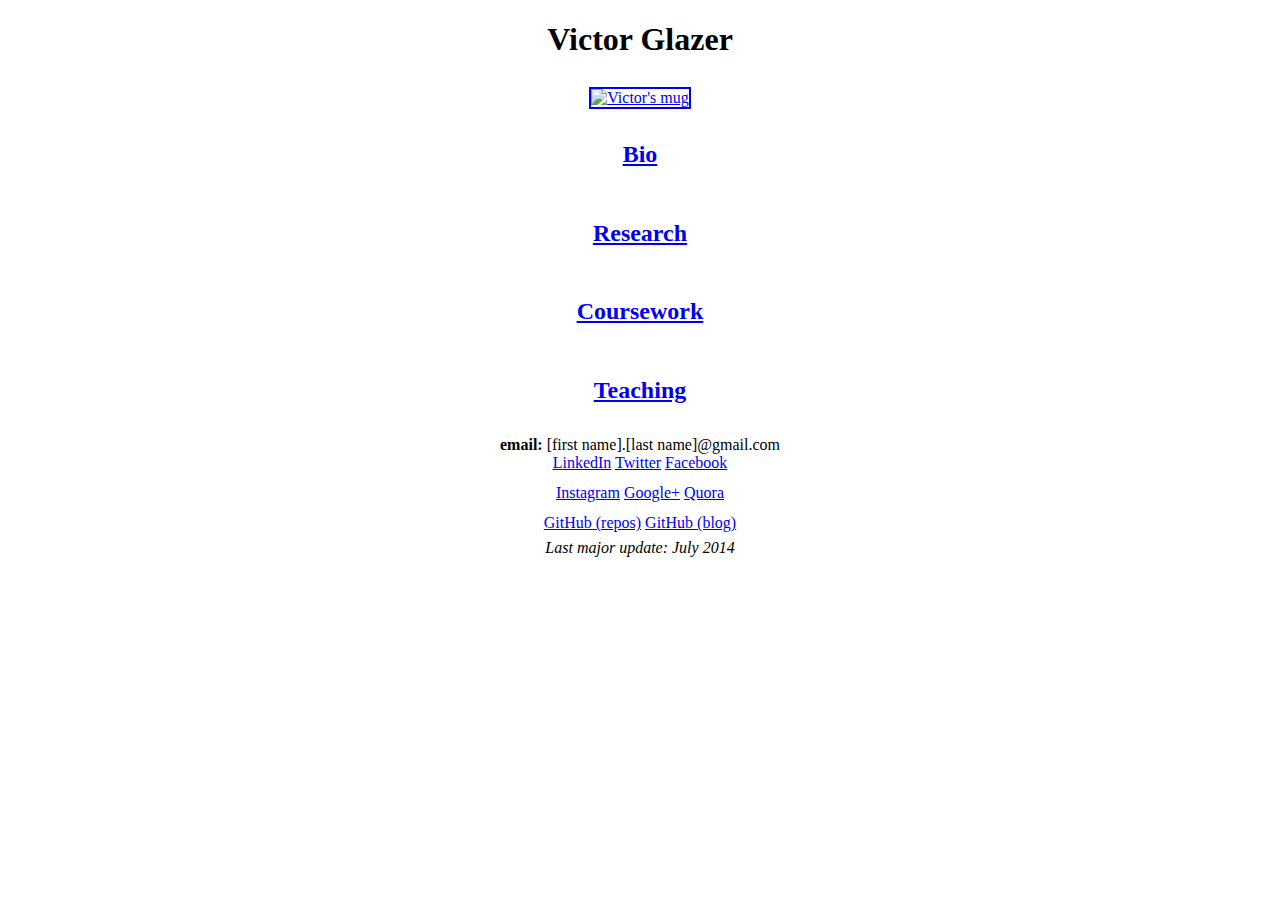
==== index.html @ 0b30ec91 "Updated email" ====
<!DOCTYPE HTML>
<html> 
    <head>
        <title> Victor Glazer [Main]</title>
        <link rel="shortcut icon" href="images/glider.ico">
    <meta charset="utf-8">
    <link href="http://fonts.googleapis.com/css?family=Source+Sans+Pro:400,400italic,700,900" rel="stylesheet">
    <script src="escape-velocity/js/jquery-1.9.1.min.js"></script>
    <script src="escape-velocity/css/5grid/init.js?use=mobile,desktop,1000px&amp;mobileUI=1&amp;mobileUI.theme=none&amp;mobileUI.titleBarHeight=0"></script>
    <script src="escape-velocity/js/jquery.dropotron-1.2.js"></script>
    <script src="escape-velocity/js/init.js"></script>
    <noscript>
    <link rel="stylesheet" href="escape-velocity/css/5grid/core.css">
    <link rel="stylesheet" href="escape-velocity/css/5grid/core-desktop.css">
    <link rel="stylesheet" href="escape-velocity/css/5grid/core-1200px.css">
    <link rel="stylesheet" href="escape-velocity/css/5grid/core-noscript.css">
    <link rel="stylesheet" href="escape-velocity/css/style.css">
    <link rel="stylesheet" href="escape-velocity/css/style-desktop.css">
    </noscript>
    </head>
<body class="homepage"> 
<h1 align="center">Victor Glazer</h1>
<table class="main" cellpadding="5" align="center">
<tbody>
<tr>
    <td align="center"><a href="images/mathishard.jpg">
       <img src="images/HenryAndVictor.jpg" 
            title="Victor's mug"
            alt="Victor's mug"
	    width="130"
            height="130" 
            border="2"></a>
    </td> 
</tr>
<tr>
    <td align="center">
        <h2><a class="big" href="bio.html">Bio</a></h2>
    </td>
</tr>
<tr>
    <td align="center">
        <h2><a class="big" href="research.html">Research</a></h2>
    </td>
</tr>
<tr>
    <td align="center">
        <h2><a class="big" href="courses.html">Coursework</a></h2>
    </td>
</tr>
<tr>
    <td align="center">
        <h2><a class="big" href="ta.html">Teaching</a></h2>
    </td>
</tr>
<tr>
   <td align="center">
       <b>email:</b> [first name].[last name]@gmail.com<br>
       <a class="link" href="http://www.linkedin.com/in/victorglazer">LinkedIn</a> 
       <a class="link" href="https://twitter.com/VictorGlazer">Twitter</a> 
       <a class="link" href="https://www.facebook.com/victor.glazer.7">Facebook</a> 
</tr>
<tr>
    <td align="center">
       <a class="link" href="https://www.instagram.com/victor.glazer">Instagram</a>
       <a class="link" href="https://plus.google.com/+VictorGlazer/posts">Google+</a>
       <a class="link" href="https://www.quora.com/profile/Victor-Glazer">Quora</a>
    </td>
<tr>
    <td align="center">
       <a class="link" href="https://github.com/vglazer">GitHub (repos)</a>
       <a class="link" href="https://vglazer.github.com">GitHub (blog)</a>
</tr>
</tbody>
</table>

<div align="center"><i>Last major update: July 2014</i></div>

</body> 
</html>
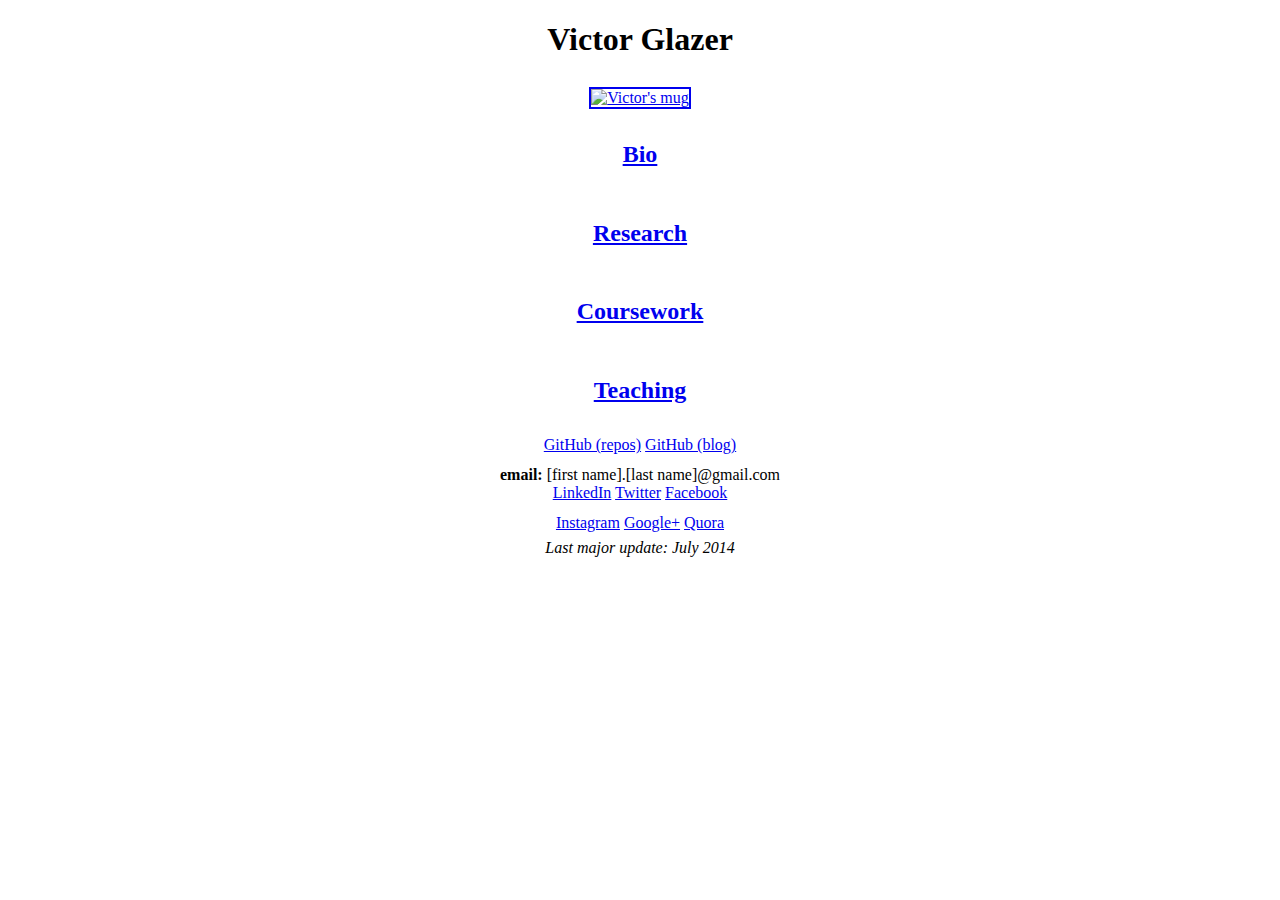
==== commit 71264d57: "Re-arranged social media links" ====
--- a/index.html
+++ b/index.html
@@ -53,11 +53,18 @@
     </td>
 </tr>
 <tr>
+    <td align="center">
+       <a class="link" href="https://github.com/vglazer">GitHub (repos)</a>
+       <a class="link" href="https://vglazer.github.com">GitHub (blog)</a>
+    </td>
+</tr>
+<tr>
    <td align="center">
        <b>email:</b> [first name].[last name]@gmail.com<br>
        <a class="link" href="http://www.linkedin.com/in/victorglazer">LinkedIn</a> 
        <a class="link" href="https://twitter.com/VictorGlazer">Twitter</a> 
        <a class="link" href="https://www.facebook.com/victor.glazer.7">Facebook</a> 
+   </td>
 </tr>
 <tr>
     <td align="center">
@@ -65,10 +72,6 @@
        <a class="link" href="https://plus.google.com/+VictorGlazer/posts">Google+</a>
        <a class="link" href="https://www.quora.com/profile/Victor-Glazer">Quora</a>
     </td>
-<tr>
-    <td align="center">
-       <a class="link" href="https://github.com/vglazer">GitHub (repos)</a>
-       <a class="link" href="https://vglazer.github.com">GitHub (blog)</a>
 </tr>
 </tbody>
 </table>
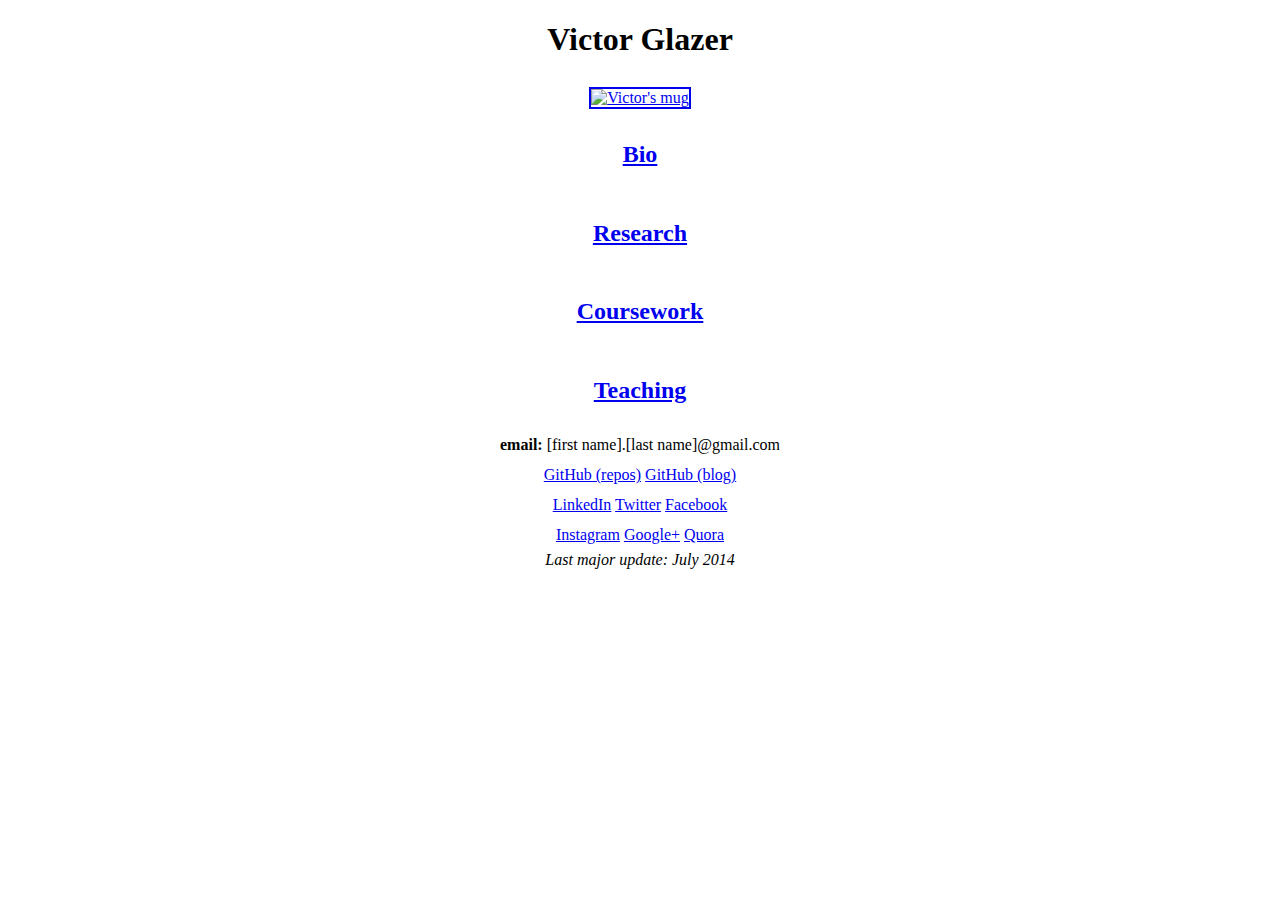
==== commit 7a6a4f03: "Re-arranged social media links" ====
--- a/index.html
+++ b/index.html
@@ -54,13 +54,17 @@
 </tr>
 <tr>
     <td align="center">
+       <b>email:</b> [first name].[last name]@gmail.com
+    </td>
+</tr>
+<tr>
+    <td align="center">
        <a class="link" href="https://github.com/vglazer">GitHub (repos)</a>
        <a class="link" href="https://vglazer.github.com">GitHub (blog)</a>
     </td>
 </tr>
 <tr>
    <td align="center">
-       <b>email:</b> [first name].[last name]@gmail.com<br>
        <a class="link" href="http://www.linkedin.com/in/victorglazer">LinkedIn</a> 
        <a class="link" href="https://twitter.com/VictorGlazer">Twitter</a> 
        <a class="link" href="https://www.facebook.com/victor.glazer.7">Facebook</a> 
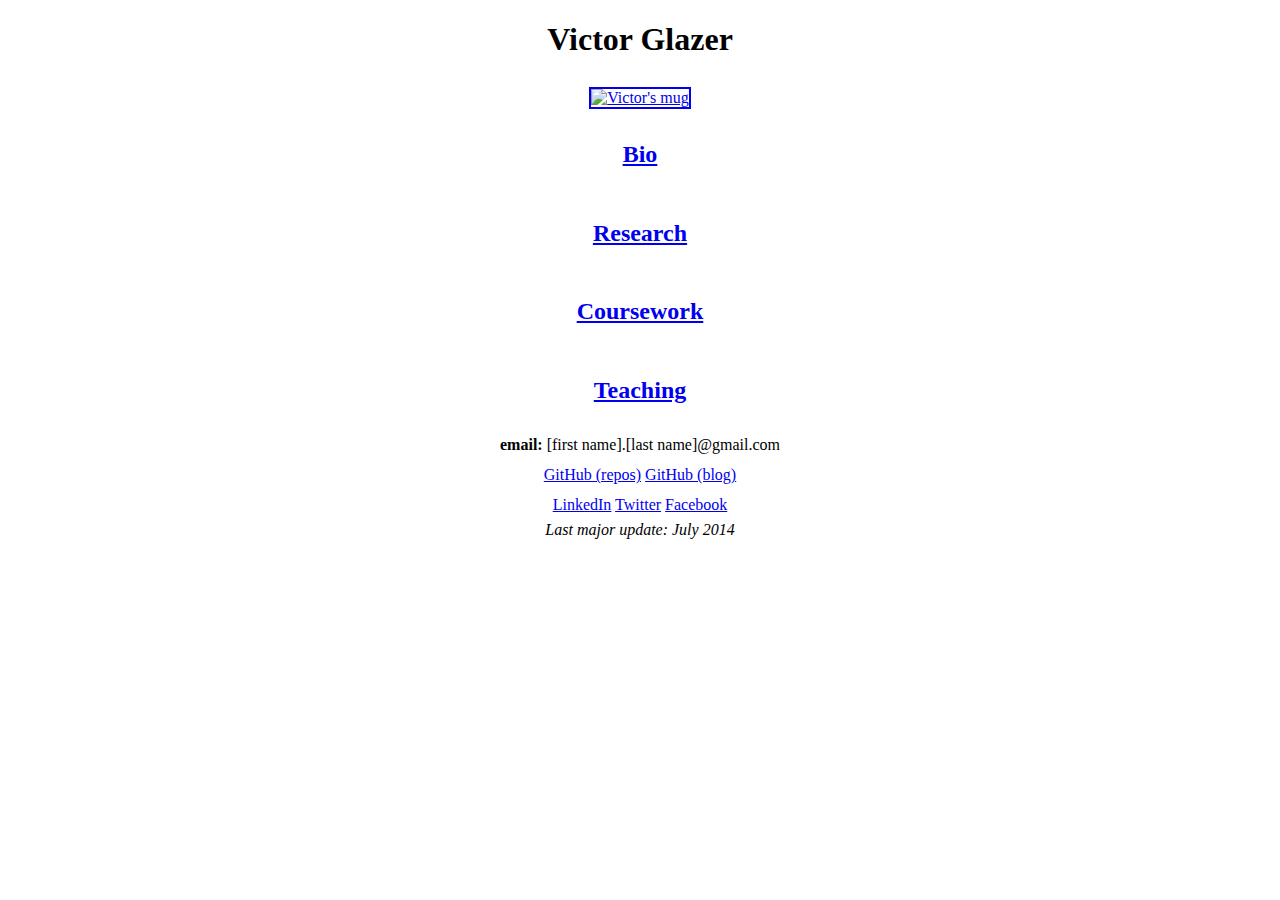
==== commit ea99020c: "Commented out some social media links" ====
--- a/index.html
+++ b/index.html
@@ -70,6 +70,7 @@
        <a class="link" href="https://www.facebook.com/victor.glazer.7">Facebook</a> 
    </td>
 </tr>
+<!--
 <tr>
     <td align="center">
        <a class="link" href="https://www.instagram.com/victor.glazer">Instagram</a>
@@ -77,6 +78,7 @@
        <a class="link" href="https://www.quora.com/profile/Victor-Glazer">Quora</a>
     </td>
 </tr>
+-->
 </tbody>
 </table>
 
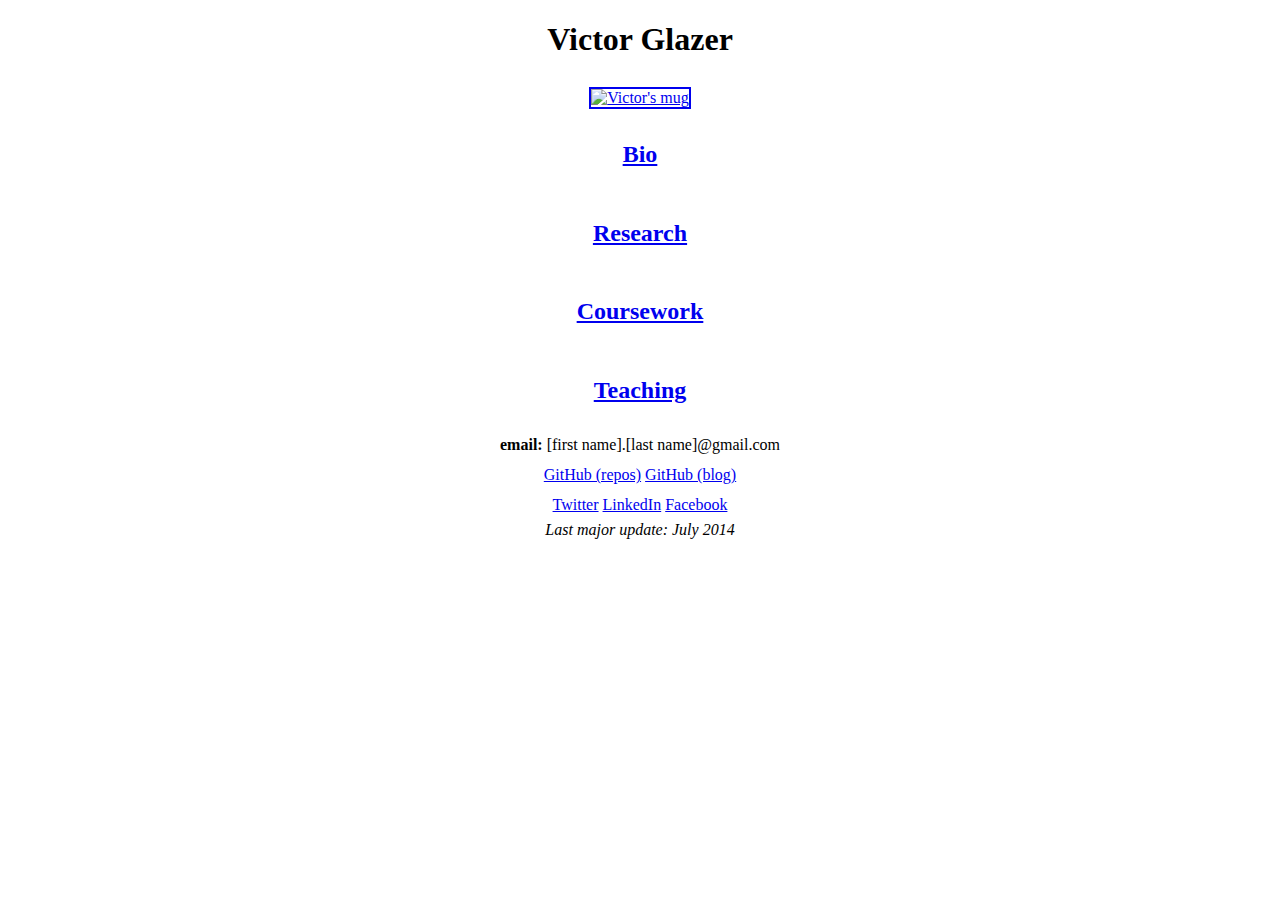
==== commit ecb21e4b: "Re-arrange" ====
--- a/index.html
+++ b/index.html
@@ -65,8 +65,8 @@
 </tr>
 <tr>
    <td align="center">
+       <a class="link" href="https://twitter.com/VictorGlazer">Twitter</a> 
        <a class="link" href="http://www.linkedin.com/in/victorglazer">LinkedIn</a> 
-       <a class="link" href="https://twitter.com/VictorGlazer">Twitter</a> 
        <a class="link" href="https://www.facebook.com/victor.glazer.7">Facebook</a> 
    </td>
 </tr>
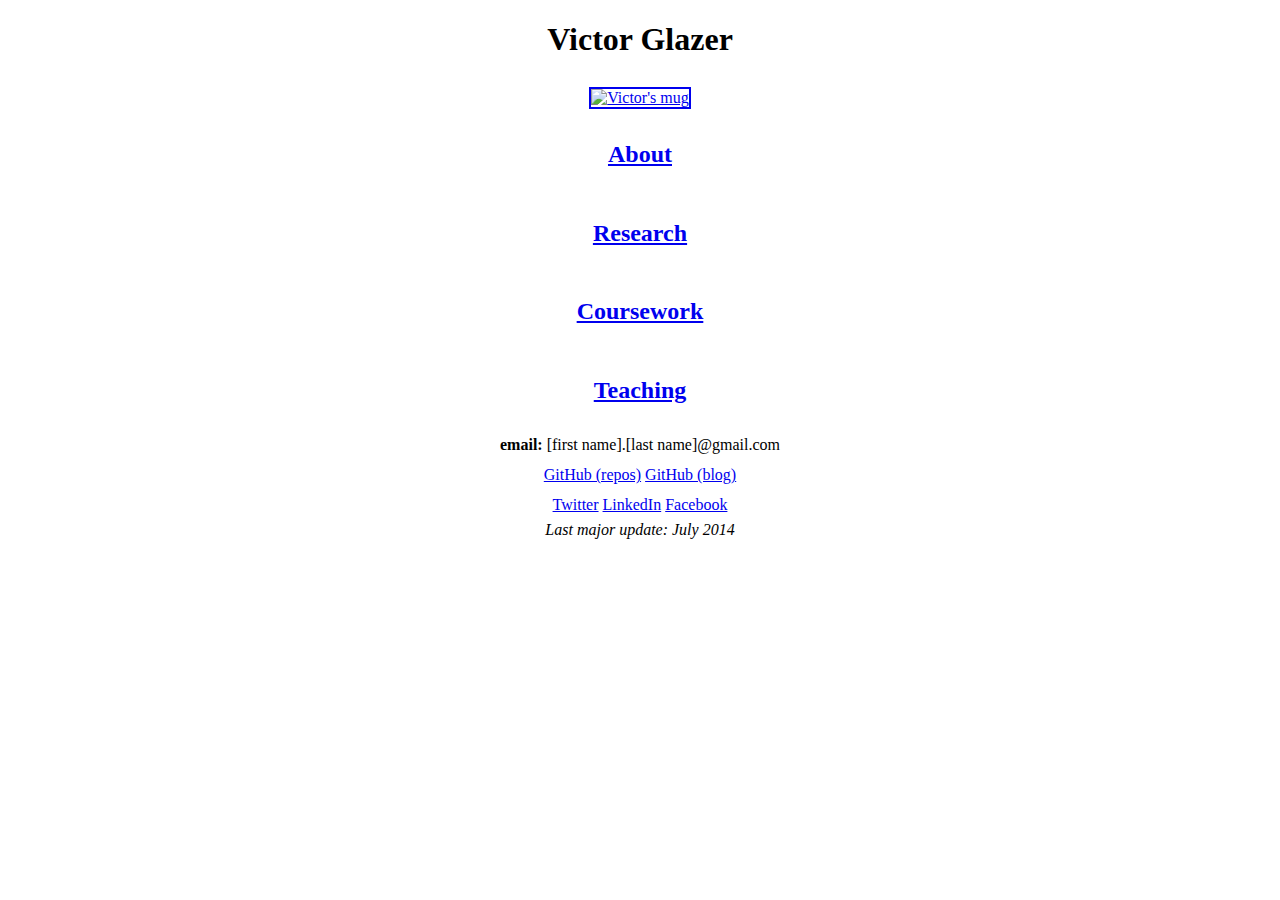
==== commit 3cc21134: "Rewording" ====
--- a/index.html
+++ b/index.html
@@ -34,7 +34,7 @@
 </tr>
 <tr>
     <td align="center">
-        <h2><a class="big" href="bio.html">Bio</a></h2>
+        <h2><a class="big" href="bio.html">About</a></h2>
     </td>
 </tr>
 <tr>
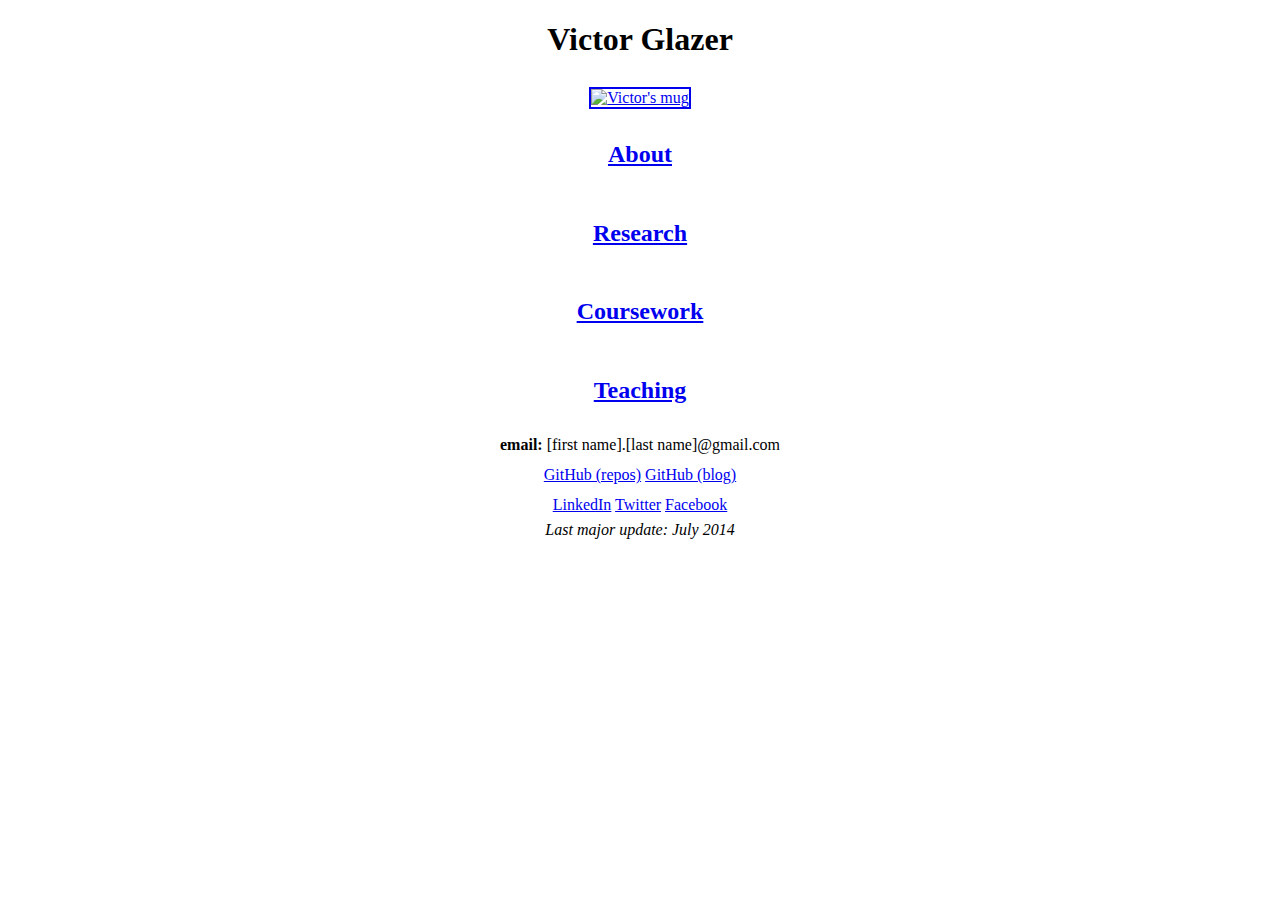
==== commit 5f8cafa7: "Put LinkedIn first again" ====
--- a/index.html
+++ b/index.html
@@ -65,8 +65,8 @@
 </tr>
 <tr>
    <td align="center">
+       <a class="link" href="http://www.linkedin.com/in/victorglazer">LinkedIn</a> 
        <a class="link" href="https://twitter.com/VictorGlazer">Twitter</a> 
-       <a class="link" href="http://www.linkedin.com/in/victorglazer">LinkedIn</a> 
        <a class="link" href="https://www.facebook.com/victor.glazer.7">Facebook</a> 
    </td>
 </tr>
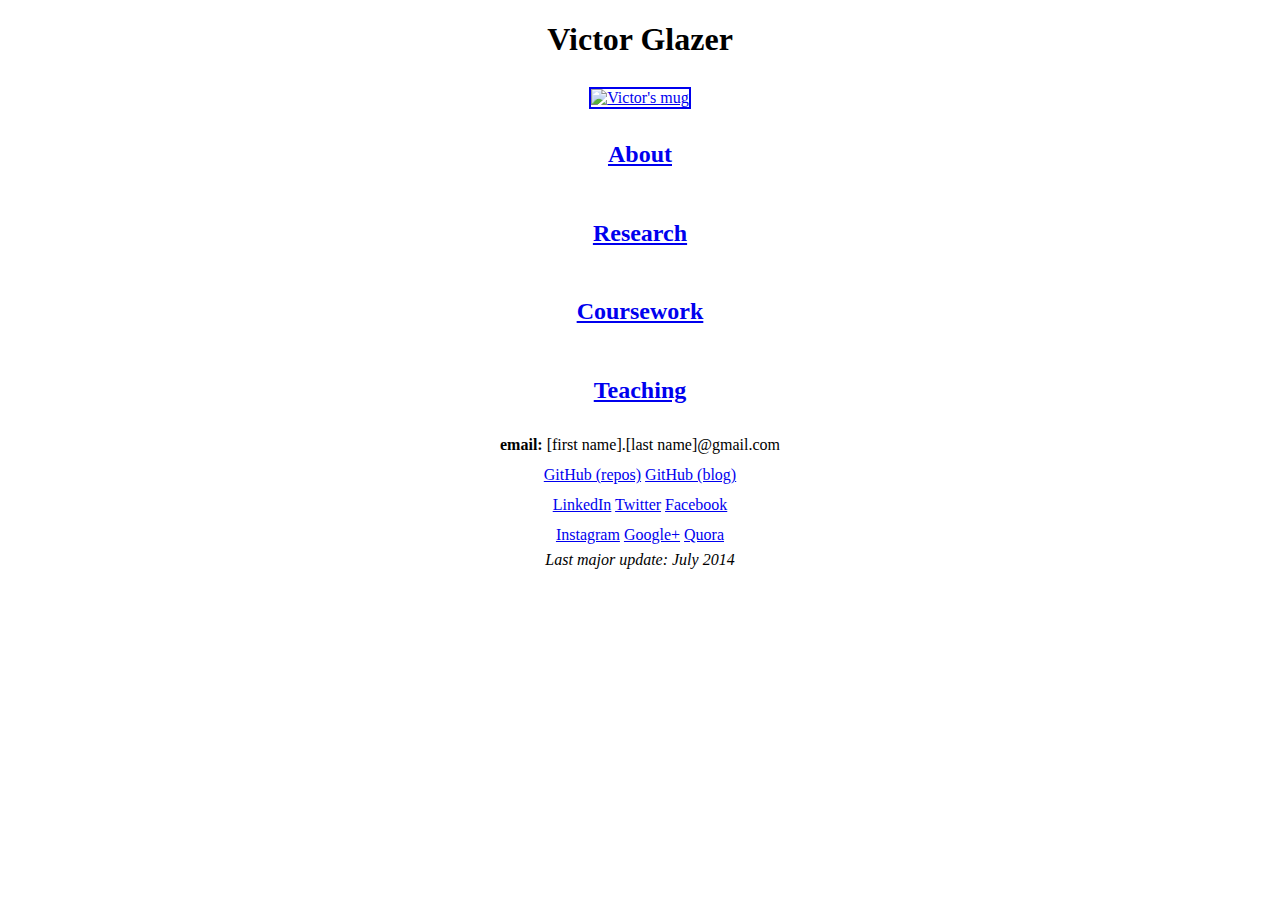
==== commit f3ea2d3e: "Bring quora back, why not" ====
--- a/index.html
+++ b/index.html
@@ -70,7 +70,6 @@
        <a class="link" href="https://www.facebook.com/victor.glazer.7">Facebook</a> 
    </td>
 </tr>
-<!--
 <tr>
     <td align="center">
        <a class="link" href="https://www.instagram.com/victor.glazer">Instagram</a>
@@ -78,7 +77,6 @@
        <a class="link" href="https://www.quora.com/profile/Victor-Glazer">Quora</a>
     </td>
 </tr>
--->
 </tbody>
 </table>
 
